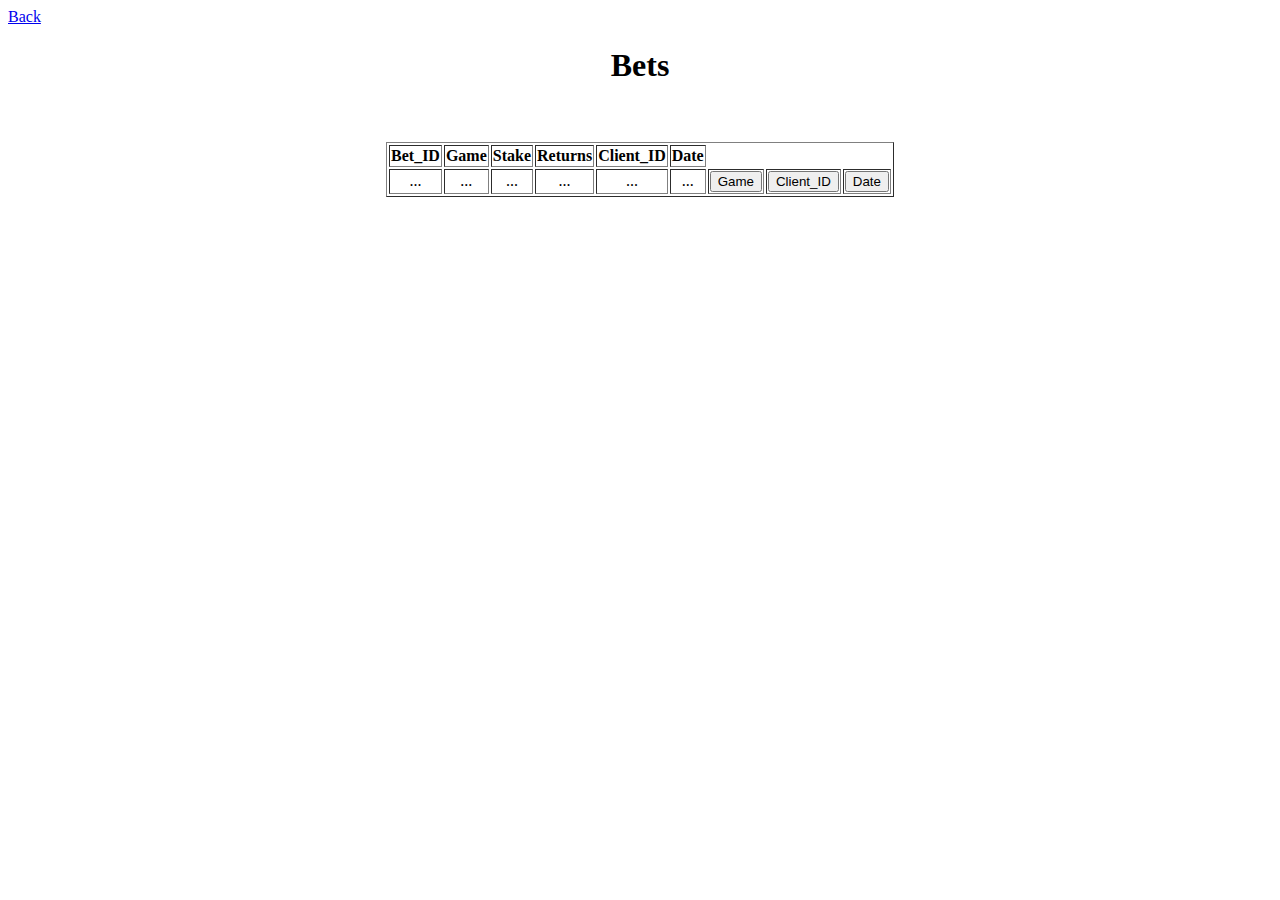
==== src/main/resources/templates/index.html @ e96b807d "version 1.0" ====
<!DOCTYPE HTML>
<html xmlns:th="http://www.w3.org/1999/xhtml">
<head>
    <meta charset="UTF-8"/>
    <title>Bets</title>
    <style>
    body {
        background-image: url('/images/background13.jpg');
    }



    </style>
</head>
<body>
<a href="/bet">Back</a>
<div align="center">
    <h1>Bets</h1>
    <br/><br/>
    <div>
        <table border="1">
            <tr>
                <th>Bet_ID</th>
                <th>Game</th>
                <th>Stake</th>
                <th>Returns</th>
                <th>Client_ID</th>
                <th>Date</th>
            </tr>

            <tr th:each="bet : ${bets}">
                <td align="center" th:utext="${bet.id}">...</td>
                <td align="center" th:utext="${bet.game}">...</td>
                <td align="center" th:utext="${bet.stake}">...</td>
                <td align="center" th:utext="${bet.returns}">...</td>
                <td align="center" th:utext="${bet.clientid}">...</td>
                <td align="center" th:utext="${bet.date}">...</td>
                <td>
                    <form method="get" th:action="'game/'+ ${bet.game}"></a>
                        <input name="game" th:value="${bet.game}" type="hidden">
                        <button id="btnGm">Game</button>
                    </form>
                <td>
                    <form method="get" th:action="'clientid/' + ${bet.clientid}"></a>
                        <input name="clientid" th:value="${bet.clientid}" type="hidden">
                        <button id="btnClnt">Client_ID</button>
                    </form>
                </td>
                <td>
                    <form method="get" th:action="'date/' + ${bet.date}"></a>
                        <input name="date" th:value="${bet.date}" type="hidden">
                        <button id="btnDt">Date</button>
                    </form>
                </td>
            </tr>
        </table>
    </div>
</div>
</body>
</html>
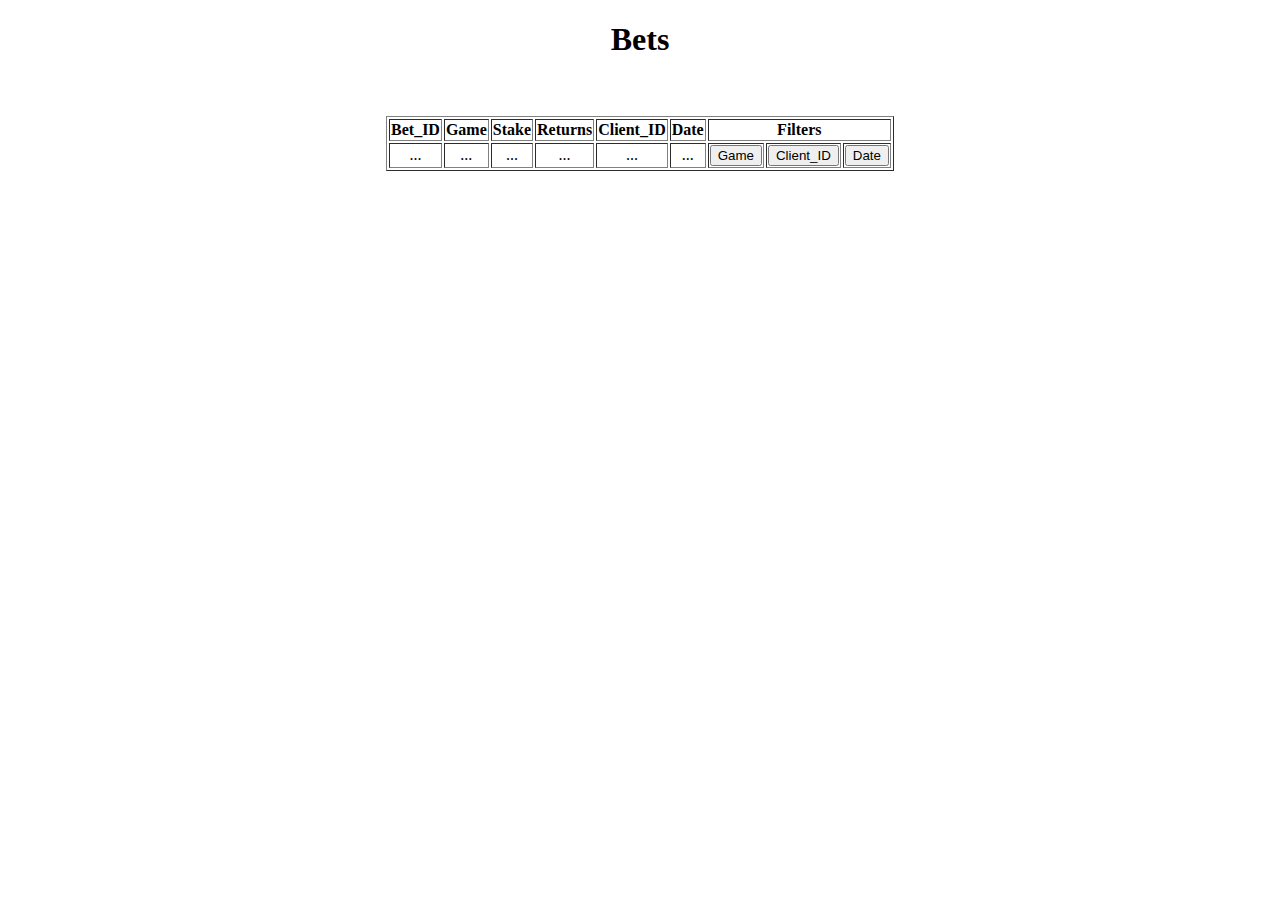
==== commit 9cfaee99: "css style added" ====
--- a/src/main/resources/templates/index.html
+++ b/src/main/resources/templates/index.html
@@ -1,60 +1,57 @@
 <!DOCTYPE HTML>
-<html xmlns:th="http://www.w3.org/1999/xhtml">
+<html xmlns:th="http://www.thymeleaf.org">
 <head>
     <meta charset="UTF-8"/>
     <title>Bets</title>
-    <style>
-    body {
-        background-image: url('/images/background13.jpg');
-    }
-
-
-
-    </style>
+    <link rel="stylesheet" th:href="@{/css/mystyle.css}">
 </head>
 <body>
-<a href="/bet">Back</a>
 <div align="center">
     <h1>Bets</h1>
     <br/><br/>
     <div>
-        <table border="1">
-            <tr>
-                <th>Bet_ID</th>
-                <th>Game</th>
-                <th>Stake</th>
-                <th>Returns</th>
-                <th>Client_ID</th>
-                <th>Date</th>
-            </tr>
-
-            <tr th:each="bet : ${bets}">
-                <td align="center" th:utext="${bet.id}">...</td>
-                <td align="center" th:utext="${bet.game}">...</td>
-                <td align="center" th:utext="${bet.stake}">...</td>
-                <td align="center" th:utext="${bet.returns}">...</td>
-                <td align="center" th:utext="${bet.clientid}">...</td>
-                <td align="center" th:utext="${bet.date}">...</td>
-                <td>
-                    <form method="get" th:action="'game/'+ ${bet.game}"></a>
-                        <input name="game" th:value="${bet.game}" type="hidden">
-                        <button id="btnGm">Game</button>
-                    </form>
-                <td>
-                    <form method="get" th:action="'clientid/' + ${bet.clientid}"></a>
-                        <input name="clientid" th:value="${bet.clientid}" type="hidden">
-                        <button id="btnClnt">Client_ID</button>
-                    </form>
-                </td>
-                <td>
-                    <form method="get" th:action="'date/' + ${bet.date}"></a>
-                        <input name="date" th:value="${bet.date}" type="hidden">
-                        <button id="btnDt">Date</button>
-                    </form>
-                </td>
+        <table border="1" class="styled-table">
+            <thead>
+                <tr>
+                    <th>Bet_ID</th>
+                    <th>Game</th>
+                    <th>Stake</th>
+                    <th>Returns</th>
+                    <th>Client_ID</th>
+                    <th>Date</th>
+                    <th colspan="3" align="center">Filters</th>
+                </tr>
+            </thead>
+            <tbody>
+                <tr th:each="bet : ${bets}">
+                    <td align="center" th:utext="${bet.id}">...</td>
+                    <td align="center" th:utext="${bet.game}">...</td>
+                    <td align="center" th:utext="${bet.stake}">...</td>
+                    <td align="center" th:utext="${bet.returns}">...</td>
+                    <td align="center" th:utext="${bet.clientid}">...</td>
+                    <td align="center" th:utext="${bet.date}">...</td>
+                    <td>
+                        <form method="get" th:action="'/bet/game/'+ ${bet.game}"></a>
+                            <input name="game" th:value="${bet.game}" type="hidden">
+                            <button id="btnGm">Game</button>
+                        </form>
+                    <td>
+                        <form method="get" th:action="'/bet/client/' + ${bet.clientid}"></a>
+                            <input name="clientid" th:value="${bet.clientid}" type="hidden">
+                            <button id="btnClnt">Client_ID</button>
+                        </form>
+                    </td>
+                    <td>
+                        <form method="get" th:action="'/bet/date/' + ${bet.date}"></a>
+                            <input name="date" th:value="${bet.date}" type="hidden">
+                            <button id="btnDt">Date</button>
+                        </form>
+                    </td>
+                </tbody>
             </tr>
         </table>
     </div>
 </div>
+
 </body>
 </html>